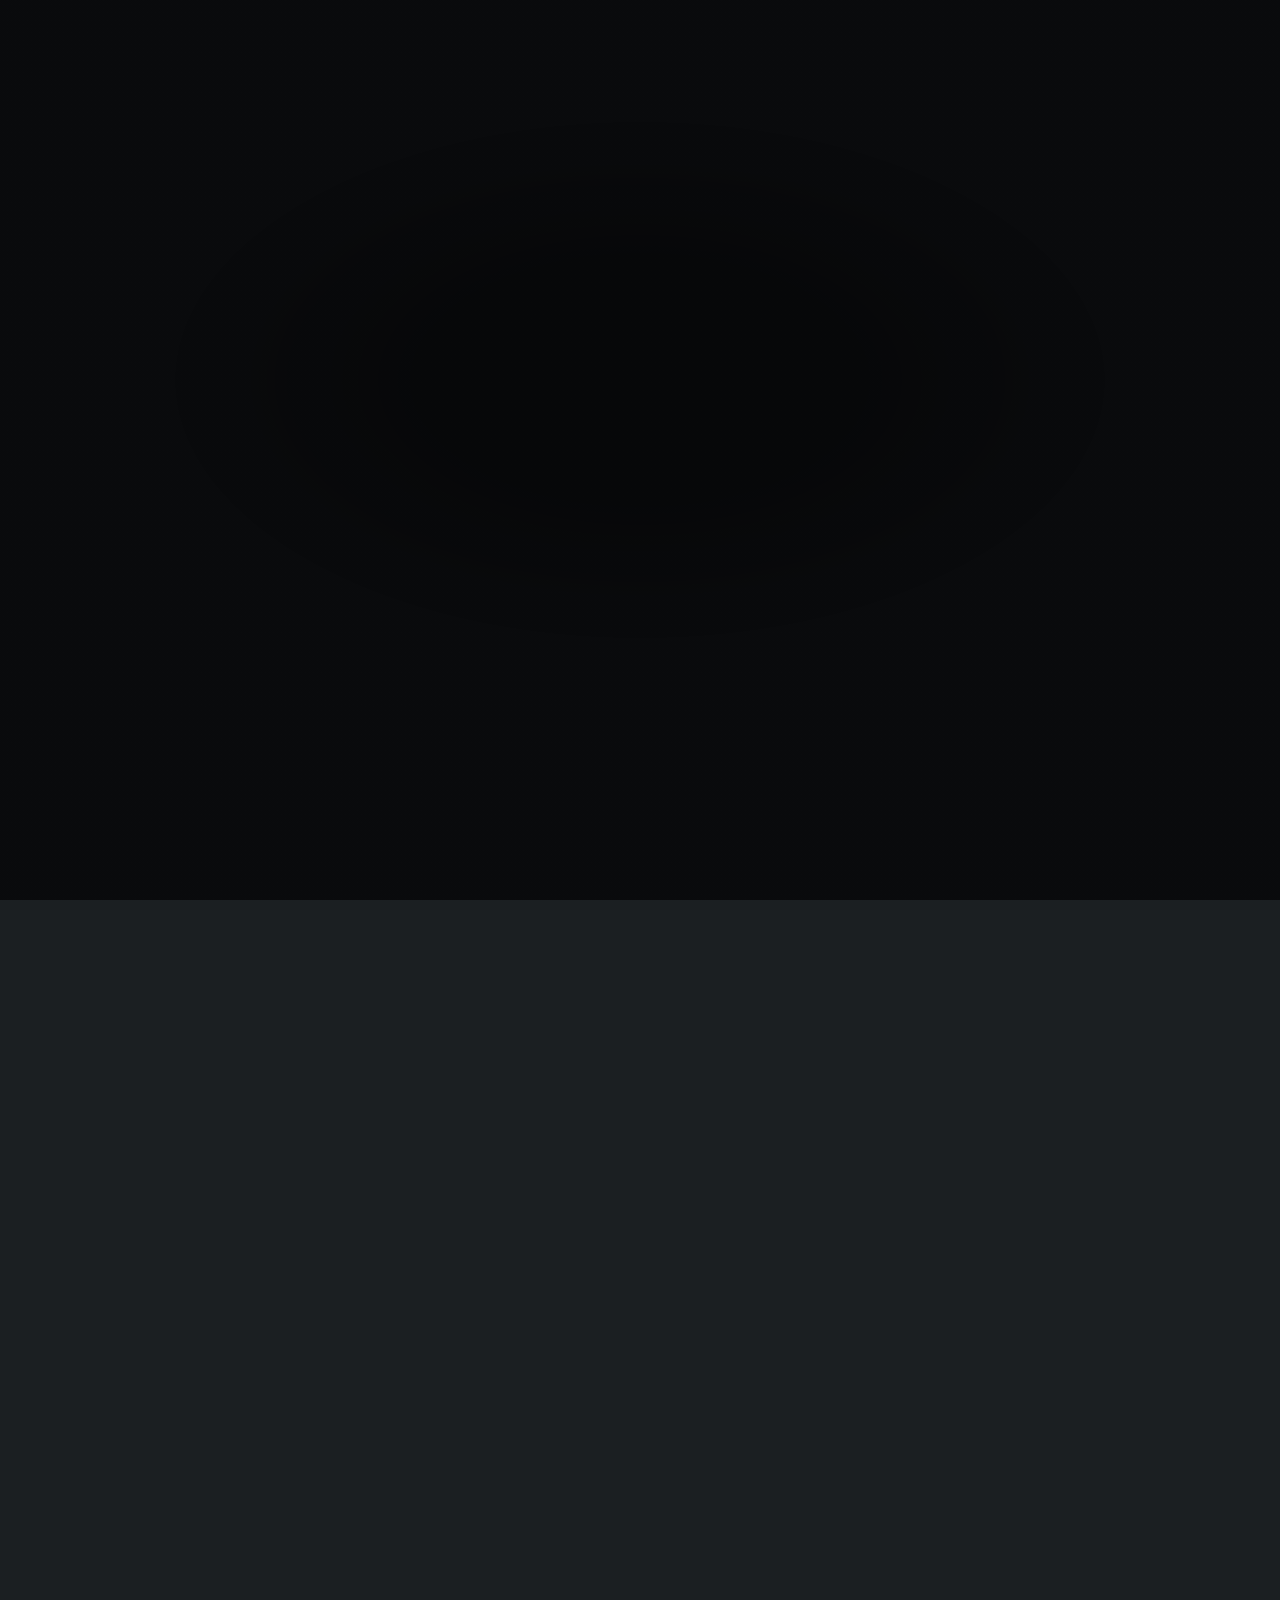
==== index.html @ 1ea2a3c8 "Update index.html" ====
<!DOCTYPE HTML>
<!--
	Dimension by HTML5 UP
	html5up.net | @ajlkn
	Free for personal and commercial use under the CCA 3.0 license (html5up.net/license)
-->
<html>
	<!-- 	This is the "Head" of the HTML document.
		It contains information that isn't displayed on the actual page, but is useful
		for the web browser when loading the page	
	-->
	<head>
		<!-- This is the title of the page. It is the text that appears inside this pages tab in your web browser -->
		<title>James Munday Website</title>
		<meta charset="utf-8" />
		<meta name="viewport" content="width=device-width, initial-scale=1, user-scalable=no" />
		<!-- 	This links to this page's CSS, which is contained in the folder assets/css and the file main.css.
			 If you want to edit the styling of this page, you should edit the file assets/css/main.css
			 If you have a new CSS file you'd like to add with custom styling, you should link to it here using:
			 <link rel="stylesheet" href="assets/css/my-new-css-file.css"/> 
		-->
		<link rel="stylesheet" href="assets/css/main.css" />
		<!-- 	In the case that the user's browser does not support JavaScript (unlikely, but possible), the page
			will load a separate set of CSS stylings from the file assets/css/noscript.css
			Any HTML contained inside <noscript></noscript> tags will be loaded in the event that JavaScript is not
			available. 
		-->
		<noscript><link rel="stylesheet" href="assets/css/noscript.css" /></noscript>
	</head>
	<!-- The body is the location where your site's content will go -->
	<body class="is-preload">

			<!-- This "div" wraps around all of our content and just changes how things are layed out -->
			<div id="wrapper">

					<!-- This is where the content that appears on page load exists -->
					<header id="header">
						<!-- This is the main content of the front page -->
						<div class="content">
							<div class="home-left">
								<!-- Here is a heading where you can put your name -->
								<h1>
									James Munday, Astronomer
								</h1>
								<!-- 	Here is an image where you can put a picture of you. 
									You can change the width and height attributes below to change how large
									your image is.

									Try adding "border-radius: 50%;" to the style attribute.
								-->
								
								
								<img src="images/Type1aMarkGarlick.jpg" style="width:350px; height:310px; object-fit: cover;">
								
								
								<!-- 	Here is a paragraph where you can put your position and institution, or
									a short line about yourself.
								-->
								<p>
									Post-doctoral Research Associate  <br> University of Potsdam
								</p>
								<!-- Here is a paragraph where you can put a link to your CV -->
								<p>
									<!-- Note you will want to change where this points to! -->
									<a href="CV_new_JM.html" target="_blank" rel="noopener noreferrer">Curriculum Vitae</a>
								</p>
							</div>

							<div class="home-right">
								<img src="images/facebook_photo.jpg" style="width:320px; height:550px; object-fit: cover;" alt="Profile photo">
							</div>
						</div>
						<!-- This is the navigation menu -->
						<nav>
							<!-- This element makes an "Unordered List" -->
							<ul>
								<!-- This is a "List Item" -->
								<li>
									<!-- 	Note that this links to #about, which will move the page to wherever
										the element with the id "about" exists.
									-->
									<a href="#about">About Me</a>
								</li>
								<li>
									<a href="#research">Research</a>
								</li>
								<li>
									<a href="#community">Community</a>
								</li>
								<li>
									<a href="#contact">Contact</a>
								</li>
								<!-- 	You can add another button to your navigation menu by adding
									another List Item with a link inside of it.
								-->
								<!-- <li>
									<a href="images/Astronomy.jpg">My CV</a>
								</li> -->
							</ul>
						</nav>
					</header>

					<!-- These are the "cards" that appear when you click the buttons on the main page -->
					<div id="main">
						<!-- 	Here is the "About Me" card. Note it has the id "about", which the previous 
							button links to.
						-->
						<article id="about">
							<h2 class="major">About Me</h2>
							<!-- Here is an image that you can customize for this page -->
							<span class="image main">
								<img src="images/pic01.jpg" alt=""/>
							</span>

							<p>
								I am a Post-doctoral Research Associate (PDRA) in the Astrophysics group at the University of Potsdam. My research primarily focuses on double-white-dwarf binary stars. White dwarfs mark the endpoint of stellar evolution for intermediate-mass main-sequence stars, and will inevitably be the final stage of evolution for the Sun. However, the presence of a binary companion can majorly alter the evolution away from that of an isolated star. With two white dwarfs together as a binary, significant angular momentum can be lost from the system over time through the means of gravitational wave radiation, to the point where the stars spiral closer and closer together and hence radiate gravitational waves stronger. 
							<br><br>
								I investigate systems exhibiting this effect using observational data to explore some of the final stages of stellar evolution close to the point of collision, where the orbital decay can be used to gain ultra-precise characterisation of system masses. Furthermore, for the most compact of systems, I strive to investigate the impact of mass transfer, tidal effects, and the potential presence of third bodies. My research has an immediate implication to understand type 1a supernovae, where I discovered the only double white dwarf binary that will explode as a type 1a supernova on a timescale similar to the age of the universe.
							<br><br>
								I also lead photometric and spectroscopic surveys, with a large effort around the DBL survey
							</p>



							
							<!-- Here are three paragraphs where you can fill out information about yourself -->
							<p>
								<!-- Items contained in <b> tags are bolded! -->
								<b>Education:</b>
							<br>
								PhD: University of Warwick <br>
								Master's: University of Surrey with year of research at the Instituto de Astrofísica de Canarias, La Palma
							</p>
							<p>
								<b>Research Interests:</b><br>
								Evolved stars, binary star systems, white dwarfs, gravitational waves, type Ia supernovae, machine learning, instrumentation and observing, planetary nebulae
							</p>
							
						</article>

						<!-- Here is the "Research" card. -->
						<article id="research">
							<h2 class="major">Research</h2>
							<span class="image main" style="text-align:center;">
								<img src="images/M1M2KenShen.png" style="width:470px; height:460px; object-fit:cover;" alt="" />
							</span>
							
							<p>
								<!-- 	A <br> tag puts in a break so that the text that follows it displays on
									the next line.
								-->
								<p>
								<b>Publications:</b> <a href="https://ui.adsabs.harvard.edu/public-libraries/3G5hwBYpSSuL6c_Uo56wgw/">ADS link</a>
							</p>
							<p>
								<b>First author publications:</b>
							<br>
								J. Munday et al. "Classifying white dwarfs from multi-object spectroscopy surveys with machine learning". Accepted in MNRAS, arXiv: 2602.04964
							<br>
								J. Munday et al. “ESO Expanding Horizons White Paper: Electromagnetic characterisation of millihertz gravitational-wave sources in the Milky Way”. submitted to ESO and arXiv (Dec. 2025), arXiv: 2512.12075
							<br>
								J. Munday et al. "The DBL Survey II: towards a mass-period distribution of double white dwarf binaries". In MNRAS (Aug. 2025), arXiv: 2507.14123
							<br>
								J. Munday et al. "A super-Chandrasekhar mass type Ia supernova progenitor at 49 pc set to detonate in 23 Gyr". In Nature Astronomy (April 2025), arXiv: 2504.04522
							<br>
								J. Munday et al. "The DBL Survey I: discovery of 34 double-lined double white dwarf binaries". In MNRAS (Aug. 2024), arXiv: 2407.02594
							<br>
								J. Munday et al. "An Eclipsing 47 minute Double White Dwarf Binary at 400 pc". In MNRAS (Aug. 2023), arXiv: 2308.00036
							<br>
								J. Munday et al. “Two decades of optical timing of the shortest-period binary star system HM Cancri". In: MNRAS (Feb. 2023), arXiv: 2211.09834
							<br>
								J. Munday et al. “The post-common-envelope binary central star of the planetary nebula ETHOS 1”. In: MNRAS (Sept. 2020), arXiv: 2009.03577								
							</p>
							</p>
						</article>

						<!-- Here is the "Community" card. -->
						<article id="community">
							<h2 class="major">Community</h2>
							<span class="image main">
								<img src="images/pic03.jpg" alt=""/>
							</span>
							<p>
								<b>Teaching:</b>
								Lead organiser of a Master’s-level observing workshop Ondrejov, Czechia Apr 2026 – Sept 2026<br>
								– I led, designed and ran a two-week long workshop which teaches University of Potsdam and local Czech/Slovak Master’s students to independently conduct telescope nights, contributing credits towards their degree.<br>
								
								– I orchestrated all lecturing and organisation activities while leading a group on a project that I invented related to pulsating white dwarfs. Theory and techniques were taught, as well as observing on the 2 m Perek telescope.<br>
								
								<br>Support Astronomer Isaac Newton Group - La Palma, Spain Nov 2022 – Nov 2023<br>
								– I operated the 2.5 m Isaac Newton Telescope while working with the Isaac Newton Group.<br>
								– I taught the telescope to professors, post-doctoral or doctoral researchers, and post-graduate visitors. I advised how to optimise observations for their scientific goals.<br>
								– I performed telescope maintenance and instrumental setup changes.<br>
								
								Undergraduate laboratory demonstrator, University of Warwick – Coventry, UK Oct 2021 – May 2022<br>
								– I led an experiment for 2nd year physics and astronomy undergraduates, and I graded their laboratory books and reports after the experiment.<br>
								– The experiment involved using spectrographs on small telescopes to measure the radial velocity of the Sun using absorption lines, to learn the usage and calibration of spectroscopic data<br>
							</p>

							<p>
								<b>Supervised and co-supervised students</b>
								PhD student co-supervision: Gabriela Da Rosa, University of Warwick. Extremely low-mass white dwarfs   Jan 2025 – Present<br>
								Master’s student: Shreyas Kathuria, University of Potsdam. White dwarf binaries April 2026 – Present<br>
								Master’s student: Ruchika Rani, University of Potsdam. Machine learning techniques with multi-object spectroscopy surveys  June 2026 – Present<br>
								Master’s student: Celina Turner, University of Potsdam. Modelling the orbital trajectories of AM CVn binaries with MESA<br>
							</p>


							
							<p>
								<b>Outreach:</b>
								4MOST Public Outreach: I am an active contributor towards 4MOST collaboration news posts, social media engagement and newsletters.
								<br>
    							Observatory sessions: I welcomed public groups, particularly kids, in events at Warwick's campus observatory. I led a session teaching the purpose of a telescope and the science that can be done with one.
								<br>
								Physics outreach ambassador at the University of Surrey: I regularly engaged in physics and astronomy outreach to the public at stargazing nights. I taught workshops to school classes aged 12-15. I demonstrated a variety of aspects of physics in campus-hosted fairs aimed towards all ages.
								<br>
								General: I led the La Palma journal club meeting that discusses current papers and topics in astronomy with staff members and PhD/Master level students. I actively shared astronomy with the public at the Roque de los Muchachos observatory. I taught schools of undergraduates visiting the Isaac Newton Telescope.
							</p>
						</article>

						<!-- Here is a the "Contact" card. -->
						<article id="contact">
							<h2 class="major">Contact</h2>
							<p> 
								<b>Email: james.munday98 (@at) gmail.com</b> 
							</p>
							<p> 
								<b>Address:</b> <br> University of Potsdam Astrophysics Department <br> Am Neuen Palais 10, 14469 Potsdam
							</p>

							<!-- 	Here are the fancy icons that link to your social media.
								These icons are rendered using Font Awesome fonts, and you can find more icons
								here: https://fontawesome.com/icons
							-->
							<ul class="icons">
								<!-- The Twitter icon -->
								<!-- <li>
									<!-- 	Note that you need to change the link to point to your page.
										Replace "#" with your Twitter profile page.
									-->
								<!-- 	<a href="#" class="icon fa-twitter">
								<!-- 		<span class="label">Twitter</span>
								<!-- 	</a>
								<!-- </li>
								<!-- The Facebook icon -->
								<!-- <li>
								<!-- 	<a href="#" class="icon fa-facebook">
								<!-- 		<span class="label">Facebook</span>
								<!-- 	</a>
								</li>
								<!-- The Instagram icon -->
								<li>
									<a href="https://www.instagram.com/james.munday.98?igsh=bTVlbW14dTBxd3Ry" class="icon fa-instagram">
										<span class="label">Instagram</span>
									</a>
								</li>
								<!-- The GitHub icon -->
								<li>
									<a href="https://github.com/JamesMunday98" class="icon fa-github">
										<span class="label">GitHub</span>
									</a>
								</li>
								<!-- 	We can add a new icon by searching on the Font Awesome website
									for the correct class name and inserting it as a new list item.

									We found "envelope" here: https://fontawesome.com/icons/envelope
								-->
								<!-- <li>
									<a href="#" class="icon fa-envelope">
										<span class="label">Email</span>
									</a>
								</li> -->
							</ul>
						</article>
					</div>

					<!-- This is the footer that appears at the bottom of the page -->
					<footer id="footer">
						<!-- 	You can change "Untitled" to your name to show everyone that
							this is your work.
						-->
						<p class="copyright">&copy; James Munday.</p>
					</footer>

			</div>

			<!--	This is the background image of the site.
				All configuration of the background is done with CSS.
				Look in the file assets/css/main.css and search for "#bg" to
				see how this element is styled. Look for comments pointing 
				to where you can set a new background image.
			-->
			<div id="bg"></div>

			<!-- Scripts -->
			<script src="assets/js/jquery.min.js"></script>
			<script src="assets/js/browser.min.js"></script>
			<script src="assets/js/breakpoints.min.js"></script>
			<script src="assets/js/util.js"></script>
			<script src="assets/js/main.js"></script>

	</body>
</html>
---- assets/css/main.css ----
/* This is where the Font Awesome fonts come from */
@import url(font-awesome.min.css);
@import url("https://fonts.googleapis.com/css?family=Source+Sans+Pro:300italic,600italic,300,600");

/*
	Dimension by HTML5 UP
	html5up.net | @ajlkn
	Free for personal and commercial use under the CCA 3.0 license (html5up.net/license)
*/

html, body, div, span, applet, object,
iframe, h1, h2, h3, h4, h5, h6, p, blockquote,
pre, a, abbr, acronym, address, big, cite,
code, del, dfn, em, img, ins, kbd, q, s, samp,
small, strike, strong, sub, sup, tt, var, b,
u, i, center, dl, dt, dd, ol, ul, li, fieldset,
form, label, legend, table, caption, tbody,
tfoot, thead, tr, th, td, article, aside,
canvas, details, embed, figure, figcaption,
footer, header, hgroup, menu, nav, output, ruby,
section, summary, time, mark, audio, video {
	margin: 0;
	padding: 0;
	border: 0;
	font-size: 100%;
	font: inherit;
	vertical-align: baseline;}

article, aside, details, figcaption, figure,
footer, header, hgroup, menu, nav, section {
	display: block;}

body {
	line-height: 1;
}

ol, ul {
	list-style: none;
}

blockquote, q {
	quotes: none;
}

	blockquote:before, blockquote:after, q:before, q:after {
		content: '';
		content: none;
	}

table {
	border-collapse: collapse;
	border-spacing: 0;
}

body {
	-webkit-text-size-adjust: none;
}

mark {
	background-color: transparent;
	color: inherit;
}

input::-moz-focus-inner {
	border: 0;
	padding: 0;
}

input, select, textarea {
	-moz-appearance: none;
	-webkit-appearance: none;
	-ms-appearance: none;
	appearance: none;
}

@-ms-viewport {
	width: device-width;
}

@media screen and (max-width: 480px) {

	html, body {
		min-width: 320px;
	}

}

html {
	box-sizing: border-box;
}

*, *:before, *:after {
	box-sizing: inherit;
}

body {
	background: #1b1f22;
}

	body.is-preload *, body.is-preload *:before, body.is-preload *:after {
		-moz-animation: none !important;
		-webkit-animation: none !important;
		-ms-animation: none !important;
		animation: none !important;
		-moz-transition: none !important;
		-webkit-transition: none !important;
		-ms-transition: none !important;
		transition: none !important;
	}

/* Type */

html {
	font-size: 16pt;
}

	@media screen and (max-width: 1680px) {

		html {
			font-size: 12pt;
		}

	}

	@media screen and (max-width: 736px) {

		html {
			font-size: 11pt;
		}

	}

	@media screen and (max-width: 360px) {

		html {
			font-size: 10pt;
		}

	}

body, input, select, textarea {
	color: #ffffff;
	font-family: "Source Sans Pro", sans-serif;
	font-weight: 300;
	font-size: 1rem;
	line-height: 1.65;
}

/* Here you can change how links (and all of the other basic elements) look */
a {
	-moz-transition: color 0.2s ease-in-out, background-color 0.2s ease-in-out, border-bottom-color 0.2s ease-in-out;
	-webkit-transition: color 0.2s ease-in-out, background-color 0.2s ease-in-out, border-bottom-color 0.2s ease-in-out;
	-ms-transition: color 0.2s ease-in-out, background-color 0.2s ease-in-out, border-bottom-color 0.2s ease-in-out;
	transition: color 0.2s ease-in-out, background-color 0.2s ease-in-out, border-bottom-color 0.2s ease-in-out;
	border-bottom: dotted 1px rgba(255, 255, 255, 0.5);
	text-decoration: none;
	color: inherit;
}

	a:hover {
		border-bottom-color: transparent;
	}

strong, b {
	color: #ffffff;
	font-weight: 600;
}

em, i {
	font-style: italic;
}

p {
	margin: 0 0 2rem 0;
}

h1, h2, h3, h4, h5, h6 {
	color: #ffffff;
	font-weight: 600;
	line-height: 1.5;
	margin: 0 0 1rem 0;
	text-transform: uppercase;
	letter-spacing: 0.2rem;
}

	h1 a, h2 a, h3 a, h4 a, h5 a, h6 a {
		color: inherit;
		text-decoration: none;
	}

	h1.major, h2.major, h3.major, h4.major, h5.major, h6.major {
		border-bottom: solid 1px #ffffff;
		width: -moz-max-content;
		width: -webkit-max-content;
		width: -ms-max-content;
		width: max-content;
		padding-bottom: 0.5rem;
		margin: 0 0 2rem 0;
	}

h1 {
	font-size: 2.25rem;
	line-height: 1.3;
	letter-spacing: 0.5rem;
}

h2 {
	font-size: 1.5rem;
	line-height: 1.4;
	letter-spacing: 0.5rem;
}

h3 {
	font-size: 1rem;
}

h4 {
	font-size: 0.8rem;
}

h5 {
	font-size: 0.7rem;
}

h6 {
	font-size: 0.6rem;
}

/* 	
	media queries (@media) are what make web pages mobile friendly.
   	web pages with media queries "respond" to changes in the webpage width by
   	changing the styling of individual elements.

	When screens render the page with 736 pixels or less of width, then this
	CSS will overwrite the old CSS.

   	See here for more: https://www.w3schools.com/css/css3_mediaqueries_ex.asp
*/
@media screen and (max-width: 736px) {

	h1 {
		font-size: 1.75rem;
		line-height: 1.4;
	}

	h2 {
		font-size: 1.25em;
		line-height: 1.5;
	}

}

sub {
	font-size: 0.8rem;
	position: relative;
	top: 0.5rem;
}

sup {
	font-size: 0.8rem;
	position: relative;
	top: -0.5rem;
}

blockquote {
	border-left: solid 4px #ffffff;
	font-style: italic;
	margin: 0 0 2rem 0;
	padding: 0.5rem 0 0.5rem 2rem;
}

code {
	background: rgba(255, 255, 255, 0.075);
	border-radius: 4px;
	font-family: "Courier New", monospace;
	font-size: 0.9rem;
	margin: 0 0.25rem;
	padding: 0.25rem 0.65rem;
}

pre {
	-webkit-overflow-scrolling: touch;
	font-family: "Courier New", monospace;
	font-size: 0.9rem;
	margin: 0 0 2rem 0;
}

	pre code {
		display: block;
		line-height: 1.75;
		padding: 1rem 1.5rem;
		overflow-x: auto;
	}

hr {
	border: 0;
	border-bottom: solid 1px #ffffff;
	margin: 2.75rem 0;
}

.align-left {
	text-align: left;
}

.align-center {
	text-align: center;
}

.align-right {
	text-align: right;
}

/* Form */

form {
	margin: 0 0 2rem 0;
}

	form > :last-child {
		margin-bottom: 0;
	}

	form > .fields {
		display: -moz-flex;
		display: -webkit-flex;
		display: -ms-flex;
		display: flex;
		-moz-flex-wrap: wrap;
		-webkit-flex-wrap: wrap;
		-ms-flex-wrap: wrap;
		flex-wrap: wrap;
		width: calc(100% + 3rem);
		margin: -1.5rem 0 2rem -1.5rem;
	}

		form > .fields > .field {
			-moz-flex-grow: 0;
			-webkit-flex-grow: 0;
			-ms-flex-grow: 0;
			flex-grow: 0;
			-moz-flex-shrink: 0;
			-webkit-flex-shrink: 0;
			-ms-flex-shrink: 0;
			flex-shrink: 0;
			padding: 1.5rem 0 0 1.5rem;
			width: calc(100% - 1.5rem);
		}

			form > .fields > .field.half {
				width: calc(50% - 0.75rem);
			}

			form > .fields > .field.third {
				width: calc(100%/3 - 0.5rem);
			}

			form > .fields > .field.quarter {
				width: calc(25% - 0.375rem);
			}

	@media screen and (max-width: 480px) {

		form > .fields {
			width: calc(100% + 3rem);
			margin: -1.5rem 0 2rem -1.5rem;
		}

			form > .fields > .field {
				padding: 1.5rem 0 0 1.5rem;
				width: calc(100% - 1.5rem);
			}

				form > .fields > .field.half {
					width: calc(100% - 1.5rem);
				}

				form > .fields > .field.third {
					width: calc(100% - 1.5rem);
				}

				form > .fields > .field.quarter {
					width: calc(100% - 1.5rem);
				}

	}

label {
	color: #ffffff;
	display: block;
	font-size: 0.8rem;
	font-weight: 300;
	letter-spacing: 0.2rem;
	line-height: 1.5;
	margin: 0 0 1rem 0;
	text-transform: uppercase;
}

input[type="text"],
input[type="password"],
input[type="email"],
input[type="tel"],
select,
textarea {
	-moz-appearance: none;
	-webkit-appearance: none;
	-ms-appearance: none;
	appearance: none;
	-moz-transition: border-color 0.2s ease-in-out, box-shadow 0.2s ease-in-out, background-color 0.2s ease-in-out;
	-webkit-transition: border-color 0.2s ease-in-out, box-shadow 0.2s ease-in-out, background-color 0.2s ease-in-out;
	-ms-transition: border-color 0.2s ease-in-out, box-shadow 0.2s ease-in-out, background-color 0.2s ease-in-out;
	transition: border-color 0.2s ease-in-out, box-shadow 0.2s ease-in-out, background-color 0.2s ease-in-out;
	background-color: transparent;
	border-radius: 4px;
	border: solid 1px #ffffff;
	color: inherit;
	display: block;
	outline: 0;
	padding: 0 1rem;
	text-decoration: none;
	width: 100%;
}

	input[type="text"]:invalid,
	input[type="password"]:invalid,
	input[type="email"]:invalid,
	input[type="tel"]:invalid,
	select:invalid,
	textarea:invalid {
		box-shadow: none;
	}

	input[type="text"]:focus,
	input[type="password"]:focus,
	input[type="email"]:focus,
	input[type="tel"]:focus,
	select:focus,
	textarea:focus {
		background: rgba(255, 255, 255, 0.075);
		border-color: #ffffff;
		box-shadow: 0 0 0 1px #ffffff;
	}

select {
	background-image: url("data:image/svg+xml;charset=utf8,%3Csvg xmlns='http://www.w3.org/2000/svg' width='40' height='40' preserveAspectRatio='none' viewBox='0 0 40 40'%3E%3Cpath d='M9.4,12.3l10.4,10.4l10.4-10.4c0.2-0.2,0.5-0.4,0.9-0.4c0.3,0,0.6,0.1,0.9,0.4l3.3,3.3c0.2,0.2,0.4,0.5,0.4,0.9 c0,0.4-0.1,0.6-0.4,0.9L20.7,31.9c-0.2,0.2-0.5,0.4-0.9,0.4c-0.3,0-0.6-0.1-0.9-0.4L4.3,17.3c-0.2-0.2-0.4-0.5-0.4-0.9 c0-0.4,0.1-0.6,0.4-0.9l3.3-3.3c0.2-0.2,0.5-0.4,0.9-0.4S9.1,12.1,9.4,12.3z' fill='%23ffffff' /%3E%3C/svg%3E");
	background-size: 1.25rem;
	background-repeat: no-repeat;
	background-position: calc(100% - 1rem) center;
	height: 2.75rem;
	padding-right: 2.75rem;
	text-overflow: ellipsis;
}

	select option {
		color: #ffffff;
		background: #1b1f22;
	}

	select:focus::-ms-value {
		background-color: transparent;
	}

	select::-ms-expand {
		display: none;
	}

input[type="text"],
input[type="password"],
input[type="email"],
select {
	height: 2.75rem;
}

textarea {
	padding: 0.75rem 1rem;
}

input[type="checkbox"],
input[type="radio"] {
	-moz-appearance: none;
	-webkit-appearance: none;
	-ms-appearance: none;
	appearance: none;
	display: block;
	float: left;
	margin-right: -2rem;
	opacity: 0;
	width: 1rem;
	z-index: -1;
}

	input[type="checkbox"] + label,
	input[type="radio"] + label {
		text-decoration: none;
		-moz-user-select: none;
		-webkit-user-select: none;
		-ms-user-select: none;
		user-select: none;
		color: #ffffff;
		cursor: pointer;
		display: inline-block;
		font-size: 0.8rem;
		font-weight: 300;
		margin: 0 0 0.5rem 0;
		padding-left: 2.65rem;
		padding-right: 0.75rem;
		position: relative;
	}

		input[type="checkbox"] + label:before,
		input[type="radio"] + label:before {
			-moz-osx-font-smoothing: grayscale;
			-webkit-font-smoothing: antialiased;
			font-family: FontAwesome;
			font-style: normal;
			font-weight: normal;
			text-transform: none !important;
		}

		input[type="checkbox"] + label:before,
		input[type="radio"] + label:before {
			-moz-transition: border-color 0.2s ease-in-out, box-shadow 0.2s ease-in-out, background-color 0.2s ease-in-out;
			-webkit-transition: border-color 0.2s ease-in-out, box-shadow 0.2s ease-in-out, background-color 0.2s ease-in-out;
			-ms-transition: border-color 0.2s ease-in-out, box-shadow 0.2s ease-in-out, background-color 0.2s ease-in-out;
			transition: border-color 0.2s ease-in-out, box-shadow 0.2s ease-in-out, background-color 0.2s ease-in-out;
			border-radius: 4px;
			border: solid 1px #ffffff;
			content: '';
			display: inline-block;
			height: 1.65rem;
			left: 0;
			line-height: calc(1.58125rem + 0em);
			position: absolute;
			text-align: center;
			top: -0.125rem;
			width: 1.65rem;
		}

	input[type="checkbox"]:checked + label:before,
	input[type="radio"]:checked + label:before {
		background: #ffffff !important;
		border-color: #ffffff !important;
		color: #1b1f22;
		content: '\f00c';
	}

	input[type="checkbox"]:focus + label:before,
	input[type="radio"]:focus + label:before {
		background: rgba(255, 255, 255, 0.075);
		border-color: #ffffff;
		box-shadow: 0 0 0 1px #ffffff;
	}

input[type="checkbox"] + label:before {
	border-radius: 4px;
}

input[type="radio"] + label:before {
	border-radius: 100%;
}

::-webkit-input-placeholder {
	color: rgba(255, 255, 255, 0.5) !important;
	opacity: 1.0;
}

:-moz-placeholder {
	color: rgba(255, 255, 255, 0.5) !important;
	opacity: 1.0;
}

::-moz-placeholder {
	color: rgba(255, 255, 255, 0.5) !important;
	opacity: 1.0;
}

:-ms-input-placeholder {
	color: rgba(255, 255, 255, 0.5) !important;
	opacity: 1.0;
}

.formerize-placeholder {
	color: rgba(255, 255, 255, 0.5) !important;
	opacity: 1.0;
}

/* Box */

.box {
	border-radius: 4px;
	border: solid 1px #ffffff;
	margin-bottom: 2rem;
	padding: 1.5em;
}

	.box > :last-child,
	.box > :last-child > :last-child,
	.box > :last-child > :last-child > :last-child {
		margin-bottom: 0;
	}

	.box.alt {
		border: 0;
		border-radius: 0;
		padding: 0;
	}

/* This changes what the icons look like */
.icon {
	text-decoration: none;
	border-bottom: none;
	position: relative;
}

	.icon:before {
		-moz-osx-font-smoothing: grayscale;
		-webkit-font-smoothing: antialiased;
		font-family: FontAwesome;
		font-style: normal;
		font-weight: normal;
		text-transform: none !important;
	}

	.icon > .label {
		display: none;
	}

/* This changes what an image looks like */
.image {
	border-radius: 4px;
	border: 0;
	display: inline-block;
	position: relative;
}

	.image:before {
		pointer-events: none;
		background-image: url("../../images/overlay.png");
		background-color: rgba(19, 21, 25, 0.5);
		border-radius: 4px;
		content: '';
		display: block;
		height: 100%;
		left: 0;
		opacity: 0.5;
		position: absolute;
		top: 0;
		width: 100%;
	}

	.image img {
		border-radius: 4px;
		display: block;
	}

	.image.left, .image.right {
		max-width: 40%;
	}

		.image.left img, .image.right img {
			width: 100%;
		}

	.image.left {
		float: left;
		padding: 0 1.5em 1em 0;
		top: 0.25em;
	}

	.image.right {
		float: right;
		padding: 0 0 1em 1.5em;
		top: 0.25em;
	}

	.image.fit {
		display: block;
		margin: 0 0 2rem 0;
		width: 100%;
	}

		.image.fit img {
			width: 100%;
		}

	.image.main {
		display: block;
		margin: 2.5rem 0;
		width: 100%;
	}

		.image.main img {
			width: 100%;
		}

	@media screen and (max-width: 736px) {

		.image.main {
			margin: 2rem 0;
		}

	}

	@media screen and (max-width: 480px) {

		.image.main {
			margin: 1.5rem 0;
		}

	}

/* List */

ol {
	list-style: decimal;
	margin: 0 0 2rem 0;
	padding-left: 1.25em;
}

	ol li {
		padding-left: 0.25em;
	}

ul {
	list-style: disc;
	margin: 0 0 2rem 0;
	padding-left: 1em;
}

	ul li {
		padding-left: 0.5em;
	}

	ul.alt {
		list-style: none;
		padding-left: 0;
	}

		ul.alt li {
			border-top: solid 1px #ffffff;
			padding: 0.5em 0;
		}

			ul.alt li:first-child {
				border-top: 0;
				padding-top: 0;
			}

dl {
	margin: 0 0 2rem 0;
}

	dl dt {
		display: block;
		font-weight: 600;
		margin: 0 0 1rem 0;
	}

	dl dd {
		margin-left: 2rem;
	}

/* Actions */

ul.actions {
	display: -moz-flex;
	display: -webkit-flex;
	display: -ms-flex;
	display: flex;
	cursor: default;
	list-style: none;
	margin-left: -1rem;
	padding-left: 0;
}

	ul.actions li {
		padding: 0 0 0 1rem;
		vertical-align: middle;
	}

	ul.actions.special {
		-moz-justify-content: center;
		-webkit-justify-content: center;
		-ms-justify-content: center;
		justify-content: center;
		width: 100%;
		margin-left: 0;
	}

		ul.actions.special li:first-child {
			padding-left: 0;
		}

	ul.actions.stacked {
		-moz-flex-direction: column;
		-webkit-flex-direction: column;
		-ms-flex-direction: column;
		flex-direction: column;
		margin-left: 0;
	}

		ul.actions.stacked li {
			padding: 1.3rem 0 0 0;
		}

			ul.actions.stacked li:first-child {
				padding-top: 0;
			}

	ul.actions.fit {
		width: calc(100% + 1rem);
	}

		ul.actions.fit li {
			-moz-flex-grow: 1;
			-webkit-flex-grow: 1;
			-ms-flex-grow: 1;
			flex-grow: 1;
			-moz-flex-shrink: 1;
			-webkit-flex-shrink: 1;
			-ms-flex-shrink: 1;
			flex-shrink: 1;
			width: 100%;
		}

			ul.actions.fit li > * {
				width: 100%;
			}

		ul.actions.fit.stacked {
			width: 100%;
		}

	@media screen and (max-width: 480px) {

		ul.actions:not(.fixed) {
			-moz-flex-direction: column;
			-webkit-flex-direction: column;
			-ms-flex-direction: column;
			flex-direction: column;
			margin-left: 0;
			width: 100% !important;
		}

			ul.actions:not(.fixed) li {
				-moz-flex-grow: 1;
				-webkit-flex-grow: 1;
				-ms-flex-grow: 1;
				flex-grow: 1;
				-moz-flex-shrink: 1;
				-webkit-flex-shrink: 1;
				-ms-flex-shrink: 1;
				flex-shrink: 1;
				padding: 1rem 0 0 0;
				text-align: center;
				width: 100%;
			}

				ul.actions:not(.fixed) li > * {
					width: 100%;
				}

				ul.actions:not(.fixed) li:first-child {
					padding-top: 0;
				}

				ul.actions:not(.fixed) li input[type="submit"],
				ul.actions:not(.fixed) li input[type="reset"],
				ul.actions:not(.fixed) li input[type="button"],
				ul.actions:not(.fixed) li button,
				ul.actions:not(.fixed) li .button {
					width: 100%;
				}

					ul.actions:not(.fixed) li input[type="submit"].icon:before,
					ul.actions:not(.fixed) li input[type="reset"].icon:before,
					ul.actions:not(.fixed) li input[type="button"].icon:before,
					ul.actions:not(.fixed) li button.icon:before,
					ul.actions:not(.fixed) li .button.icon:before {
						margin-left: -0.5em;
					}

	}

/* This changes what icons inside of an unordered list (ul) look like */
ul.icons {
	cursor: default;
	list-style: none;
	padding-left: 0;
}

	ul.icons li {
		display: inline-block;
		padding: 0 0.75em 0 0;
	}

		ul.icons li:last-child {
			padding-right: 0;
		}

		ul.icons li a {
			border-radius: 100%;
			box-shadow: inset 0 0 0 1px #ffffff;
			display: inline-block;
			height: 2.25rem;
			line-height: 2.25rem;
			text-align: center;
			width: 2.25rem;
		}

			ul.icons li a:hover {
				background-color: rgba(255, 255, 255, 0.075);
			}

			ul.icons li a:active {
				background-color: rgba(255, 255, 255, 0.175);
			}

/* Table */

.table-wrapper {
	-webkit-overflow-scrolling: touch;
	overflow-x: auto;
}

table {
	margin: 0 0 2rem 0;
	width: 100%;
}

	table tbody tr {
		border: solid 1px #ffffff;
		border-left: 0;
		border-right: 0;
	}

		table tbody tr:nth-child(2n + 1) {
			background-color: rgba(255, 255, 255, 0.075);
		}

	table td {
		padding: 0.75em 0.75em;
	}

	table th {
		color: #ffffff;
		font-size: 0.9em;
		font-weight: 600;
		padding: 0 0.75em 0.75em 0.75em;
		text-align: left;
	}

	table thead {
		border-bottom: solid 2px #ffffff;
	}

	table tfoot {
		border-top: solid 2px #ffffff;
	}

	table.alt {
		border-collapse: separate;
	}

		table.alt tbody tr td {
			border: solid 1px #ffffff;
			border-left-width: 0;
			border-top-width: 0;
		}

			table.alt tbody tr td:first-child {
				border-left-width: 1px;
			}

		table.alt tbody tr:first-child td {
			border-top-width: 1px;
		}

		table.alt thead {
			border-bottom: 0;
		}

		table.alt tfoot {
			border-top: 0;
		}

/* Button */

input[type="submit"],
input[type="reset"],
input[type="button"],
button,
.button {
	-moz-appearance: none;
	-webkit-appearance: none;
	-ms-appearance: none;
	appearance: none;
	-moz-transition: background-color 0.2s ease-in-out, color 0.2s ease-in-out;
	-webkit-transition: background-color 0.2s ease-in-out, color 0.2s ease-in-out;
	-ms-transition: background-color 0.2s ease-in-out, color 0.2s ease-in-out;
	transition: background-color 0.2s ease-in-out, color 0.2s ease-in-out;
	background-color: transparent;
	border-radius: 4px;
	border: 0;
	box-shadow: inset 0 0 0 1px #ffffff;
	color: #ffffff !important;
	cursor: pointer;
	display: inline-block;
	font-size: 0.8rem;
	font-weight: 300;
	height: 2.75rem;
	letter-spacing: 0.2rem;
	line-height: 2.75rem;
	outline: 0;
	padding: 0 1.25rem 0 1.35rem;
	text-align: center;
	text-decoration: none;
	text-transform: uppercase;
	white-space: nowrap;
}

	input[type="submit"]:hover,
	input[type="reset"]:hover,
	input[type="button"]:hover,
	button:hover,
	.button:hover {
		background-color: rgba(255, 255, 255, 0.075);
	}

	input[type="submit"]:active,
	input[type="reset"]:active,
	input[type="button"]:active,
	button:active,
	.button:active {
		background-color: rgba(255, 255, 255, 0.175);
	}

	input[type="submit"].icon:before,
	input[type="reset"].icon:before,
	input[type="button"].icon:before,
	button.icon:before,
	.button.icon:before {
		margin-right: 0.5em;
	}

	input[type="submit"].fit,
	input[type="reset"].fit,
	input[type="button"].fit,
	button.fit,
	.button.fit {
		width: 100%;
	}

	input[type="submit"].small,
	input[type="reset"].small,
	input[type="button"].small,
	button.small,
	.button.small {
		font-size: 0.6rem;
		height: 2.0625rem;
		line-height: 2.0625rem;
	}

	input[type="submit"].primary,
	input[type="reset"].primary,
	input[type="button"].primary,
	button.primary,
	.button.primary {
		background-color: #ffffff;
		color: #1b1f22 !important;
		font-weight: 600;
	}

	input[type="submit"].disabled, input[type="submit"]:disabled,
	input[type="reset"].disabled,
	input[type="reset"]:disabled,
	input[type="button"].disabled,
	input[type="button"]:disabled,
	button.disabled,
	button:disabled,
	.button.disabled,
	.button:disabled {
		pointer-events: none;
		cursor: default;
		opacity: 0.25;
	}

input[type="submit"],
input[type="reset"],
input[type="button"],
button {
	line-height: calc(2.75rem - 2px);
}

/* This changes what the background of your site looks like */
#bg {
	-moz-transform: scale(1.0);
	-webkit-transform: scale(1.0);
	-ms-transform: scale(1.0);
	transform: scale(1.0);
	-webkit-backface-visibility: hidden;
	position: fixed;
	top: 0;
	left: 0;
	width: 100%;
	height: 100vh;
	z-index: 1;
}

	#bg:before, #bg:after {
		content: '';
		display: block;
		position: absolute;
		top: 0;
		left: 0;
		width: 100%;
		height: 100%;
	}

	/* This sets the image the overlay on the background */
	#bg:before {
		-moz-transition: background-color 2.5s ease-in-out;
		-webkit-transition: background-color 2.5s ease-in-out;
		-ms-transition: background-color 2.5s ease-in-out;
		transition: background-color 2.5s ease-in-out;
		-moz-transition-delay: 0.75s;
		-webkit-transition-delay: 0.75s;
		-ms-transition-delay: 0.75s;
		transition-delay: 0.75s;
		background-image: linear-gradient(to top, rgba(19, 21, 25, 0.5), rgba(19, 21, 25, 0.5)), url("../../images/overlay.png");
		background-size: auto, 256px 256px;
		background-position: center, center;
		background-repeat: no-repeat, repeat;
		/* This sets the order of rendering. This will sit on top of all elements with z-index < 2 */
		z-index: 2;
	}

	/* This sets the content of the actual background */
	#bg:after {
		-moz-transform: scale(1.125);
		-webkit-transform: scale(1.125);
		-ms-transform: scale(1.125);
		transform: scale(1.125);
		-moz-transition: -moz-transform 0.325s ease-in-out, -moz-filter 0.325s ease-in-out;
		-webkit-transition: -webkit-transform 0.325s ease-in-out, -webkit-filter 0.325s ease-in-out;
		-ms-transition: -ms-transform 0.325s ease-in-out, -ms-filter 0.325s ease-in-out;
		transition: transform 0.325s ease-in-out, filter 0.325s ease-in-out;
		/* We can change the background image here. */
		background-image: url("../../images/bg.jpg");
		background-position: center;
		background-size: cover;
		background-repeat: no-repeat;
		/* This sets the order of rendering. This will sit behind all elements with z-index > 1 */
		z-index: 1;
	}

	body.is-article-visible #bg:after {
		-moz-transform: scale(1.0825);
		-webkit-transform: scale(1.0825);
		-ms-transform: scale(1.0825);
		transform: scale(1.0825);
		-moz-filter: blur(0.2rem);
		-webkit-filter: blur(0.2rem);
		-ms-filter: blur(0.2rem);
		filter: blur(0.2rem);
	}

	body.is-preload #bg:before {
		background-color: #000000;
	}

/* Wrapper */

#wrapper {
	display: -moz-flex;
	display: -webkit-flex;
	display: -ms-flex;
	display: flex;
	-moz-flex-direction: column;
	-webkit-flex-direction: column;
	-ms-flex-direction: column;
	flex-direction: column;
	-moz-align-items: center;
	-webkit-align-items: center;
	-ms-align-items: center;
	align-items: center;
	-moz-justify-content: space-between;
	-webkit-justify-content: space-between;
	-ms-justify-content: space-between;
	justify-content: space-between;
	position: relative;
	min-height: 100vh;
	width: 100%;
	padding: 4rem 2rem;
	z-index: 3;
}

	#wrapper:before {
		content: '';
		display: block;
	}

	@media screen and (max-width: 1680px) {

		#wrapper {
			padding: 3rem 2rem;
		}

	}

	@media screen and (max-width: 736px) {

		#wrapper {
			padding: 2rem 1rem;
		}

	}

	@media screen and (max-width: 480px) {

		#wrapper {
			padding: 1rem;
		}

	}

/* Header */

#header {
	display: -moz-flex;
	display: -webkit-flex;
	display: -ms-flex;
	display: flex;
	-moz-flex-direction: column;
	-webkit-flex-direction: column;
	-ms-flex-direction: column;
	flex-direction: column;
	-moz-align-items: center;
	-webkit-align-items: center;
	-ms-align-items: center;
	align-items: center;
	-moz-transition: -moz-transform 0.325s ease-in-out, -moz-filter 0.325s ease-in-out, opacity 0.325s ease-in-out;
	-webkit-transition: -webkit-transform 0.325s ease-in-out, -webkit-filter 0.325s ease-in-out, opacity 0.325s ease-in-out;
	-ms-transition: -ms-transform 0.325s ease-in-out, -ms-filter 0.325s ease-in-out, opacity 0.325s ease-in-out;
	transition: transform 0.325s ease-in-out, filter 0.325s ease-in-out, opacity 0.325s ease-in-out;
	background-image: -moz-radial-gradient(rgba(0, 0, 0, 0.25) 25%, rgba(0, 0, 0, 0) 55%);
	background-image: -webkit-radial-gradient(rgba(0, 0, 0, 0.25) 25%, rgba(0, 0, 0, 0) 55%);
	background-image: -ms-radial-gradient(rgba(0, 0, 0, 0.25) 25%, rgba(0, 0, 0, 0) 55%);
	background-image: radial-gradient(rgba(0, 0, 0, 0.25) 25%, rgba(0, 0, 0, 0) 55%);
	max-width: 100%;
	text-align: center;
}

	#header > * {
		-moz-transition: opacity 0.325s ease-in-out;
		-webkit-transition: opacity 0.325s ease-in-out;
		-ms-transition: opacity 0.325s ease-in-out;
		transition: opacity 0.325s ease-in-out;
		position: relative;
		margin-top: 3.5rem;
	}

		#header > *:before {
			content: '';
			display: block;
			position: absolute;
			top: calc(-3.5rem - 1px);
			left: calc(50% - 1px);
			width: 1px;
			height: calc(3.5rem + 1px);
			background: #ffffff;
		}

	#header > :first-child {
		margin-top: 0;
	}

		#header > :first-child:before {
			display: none;
		}

	#header .logo {
		width: 5.5rem;
		height: 5.5rem;
		line-height: 5.5rem;
		border: solid 1px #ffffff;
		border-radius: 100%;
	}

		#header .logo .icon:before {
			font-size: 2rem;
		}

	#header .content {
		border-style: solid;
		border-color: #ffffff;
		border-top-width: 1px;
		border-bottom-width: 1px;
		max-width: 100%;
	}

		#header .content .inner {
			-moz-transition: max-height 0.75s ease, padding 0.75s ease, opacity 0.325s ease-in-out;
			-webkit-transition: max-height 0.75s ease, padding 0.75s ease, opacity 0.325s ease-in-out;
			-ms-transition: max-height 0.75s ease, padding 0.75s ease, opacity 0.325s ease-in-out;
			transition: max-height 0.75s ease, padding 0.75s ease, opacity 0.325s ease-in-out;
			-moz-transition-delay: 0.25s;
			-webkit-transition-delay: 0.25s;
			-ms-transition-delay: 0.25s;
			transition-delay: 0.25s;
			padding: 3rem 2rem;
			max-height: 40rem;
			overflow: hidden;
		}

			#header .content .inner > :last-child {
				margin-bottom: 0;
			}

		#header .content p {
			text-transform: uppercase;
			letter-spacing: 0.2rem;
			font-size: 0.8rem;
			line-height: 2;
		}

	#header nav ul {
		display: -moz-flex;
		display: -webkit-flex;
		display: -ms-flex;
		display: flex;
		margin-bottom: 0;
		list-style: none;
		padding-left: 0;
		border: solid 1px #ffffff;
		border-radius: 4px;
	}

		#header nav ul li {
			padding-left: 0;
			border-left: solid 1px #ffffff;
		}

			#header nav ul li:first-child {
				border-left: 0;
			}

			#header nav ul li a {
				display: block;
				min-width: 7.5rem;
				height: 2.75rem;
				line-height: 2.75rem;
				padding: 0 1.25rem 0 1.45rem;
				text-transform: uppercase;
				letter-spacing: 0.2rem;
				font-size: 0.8rem;
				border-bottom: 0;
			}

				#header nav ul li a:hover {
					background-color: rgba(255, 255, 255, 0.075);
				}

				#header nav ul li a:active {
					background-color: rgba(255, 255, 255, 0.175);
				}

	#header nav.use-middle:after {
		content: '';
		display: block;
		position: absolute;
		top: 0;
		left: calc(50% - 1px);
		width: 1px;
		height: 100%;
		background: #ffffff;
	}

	#header nav.use-middle ul li.is-middle {
		border-left: 0;
	}

	body.is-article-visible #header {
		-moz-transform: scale(0.95);
		-webkit-transform: scale(0.95);
		-ms-transform: scale(0.95);
		transform: scale(0.95);
		-moz-filter: blur(0.1rem);
		-webkit-filter: blur(0.1rem);
		-ms-filter: blur(0.1rem);
		filter: blur(0.1rem);
		opacity: 0;
	}

	body.is-preload #header {
		-moz-filter: blur(0.125rem);
		-webkit-filter: blur(0.125rem);
		-ms-filter: blur(0.125rem);
		filter: blur(0.125rem);
	}

		body.is-preload #header > * {
			opacity: 0;
		}

		body.is-preload #header .content .inner {
			max-height: 0;
			padding-top: 0;
			padding-bottom: 0;
			opacity: 0;
		}

	@media screen and (max-width: 980px) {

		#header .content p br {
			display: none;
		}

	}

	@media screen and (max-width: 736px) {

		#header > * {
			margin-top: 2rem;
		}

			#header > *:before {
				top: calc(-2rem - 1px);
				height: calc(2rem + 1px);
			}

		#header .logo {
			width: 4.75rem;
			height: 4.75rem;
			line-height: 4.75rem;
		}

			#header .logo .icon:before {
				font-size: 1.75rem;
			}

		#header .content .inner {
			padding: 2.5rem 1rem;
		}

		#header .content p {
			line-height: 1.875;
		}

	}

	@media screen and (max-width: 480px) {

		#header {
			padding: 1.5rem 0;
		}

			#header .content .inner {
				padding: 2.5rem 0;
			}

			#header nav ul {
				-moz-flex-direction: column;
				-webkit-flex-direction: column;
				-ms-flex-direction: column;
				flex-direction: column;
				min-width: 10rem;
				max-width: 100%;
			}

				#header nav ul li {
					border-left: 0;
					border-top: solid 1px #ffffff;
				}

					#header nav ul li:first-child {
						border-top: 0;
					}

					#header nav ul li a {
						height: 3rem;
						line-height: 3rem;
						min-width: 0;
						width: 100%;
					}

			#header nav.use-middle:after {
				display: none;
			}

	}

/* Main */

#main {
	-moz-flex-grow: 1;
	-webkit-flex-grow: 1;
	-ms-flex-grow: 1;
	flex-grow: 1;
	-moz-flex-shrink: 1;
	-webkit-flex-shrink: 1;
	-ms-flex-shrink: 1;
	flex-shrink: 1;
	display: -moz-flex;
	display: -webkit-flex;
	display: -ms-flex;
	display: flex;
	-moz-align-items: center;
	-webkit-align-items: center;
	-ms-align-items: center;
	align-items: center;
	-moz-justify-content: center;
	-webkit-justify-content: center;
	-ms-justify-content: center;
	justify-content: center;
	-moz-flex-direction: column;
	-webkit-flex-direction: column;
	-ms-flex-direction: column;
	flex-direction: column;
	position: relative;
	max-width: 100%;
	z-index: 3;
}

	#main article {
		-moz-transform: translateY(0.25rem);
		-webkit-transform: translateY(0.25rem);
		-ms-transform: translateY(0.25rem);
		transform: translateY(0.25rem);
		-moz-transition: opacity 0.325s ease-in-out, -moz-transform 0.325s ease-in-out;
		-webkit-transition: opacity 0.325s ease-in-out, -webkit-transform 0.325s ease-in-out;
		-ms-transition: opacity 0.325s ease-in-out, -ms-transform 0.325s ease-in-out;
		transition: opacity 0.325s ease-in-out, transform 0.325s ease-in-out;
		padding: 4.5rem 2.5rem 1.5rem 2.5rem ;
		position: relative;
		width: 40rem;
		max-width: 100%;
		background-color: rgba(27, 31, 34, 0.85);
		border-radius: 4px;
		opacity: 0;
	}

		#main article.active {
			-moz-transform: translateY(0);
			-webkit-transform: translateY(0);
			-ms-transform: translateY(0);
			transform: translateY(0);
			opacity: 1;
		}

		#main article .close {
			display: block;
			position: absolute;
			top: 0;
			right: 0;
			width: 4rem;
			height: 4rem;
			cursor: pointer;
			text-indent: 4rem;
			overflow: hidden;
			white-space: nowrap;
		}

			#main article .close:before {
				-moz-transition: background-color 0.2s ease-in-out;
				-webkit-transition: background-color 0.2s ease-in-out;
				-ms-transition: background-color 0.2s ease-in-out;
				transition: background-color 0.2s ease-in-out;
				content: '';
				display: block;
				position: absolute;
				top: 0.75rem;
				left: 0.75rem;
				width: 2.5rem;
				height: 2.5rem;
				border-radius: 100%;
				background-position: center;
				background-image: url("data:image/svg+xml;charset=utf8,%3Csvg xmlns='http://www.w3.org/2000/svg' xmlns:xlink='http://www.w3.org/1999/xlink' width='20px' height='20px' viewBox='0 0 20 20' zoomAndPan='disable'%3E%3Cstyle%3Eline %7B stroke: %23ffffff%3B stroke-width: 1%3B %7D%3C/style%3E%3Cline x1='2' y1='2' x2='18' y2='18' /%3E%3Cline x1='18' y1='2' x2='2' y2='18' /%3E%3C/svg%3E");
				background-size: 20px 20px;
				background-repeat: no-repeat;
			}

			#main article .close:hover:before {
				background-color: rgba(255, 255, 255, 0.075);
			}

			#main article .close:active:before {
				background-color: rgba(255, 255, 255, 0.175);
			}

	@media screen and (max-width: 736px) {

		#main article {
			padding: 3.5rem 2rem 0.5rem 2rem ;
		}

			#main article .close:before {
				top: 0.875rem;
				left: 0.875rem;
				width: 2.25rem;
				height: 2.25rem;
				background-size: 14px 14px;
			}

	}

	@media screen and (max-width: 480px) {

		#main article {
			padding: 3rem 1.5rem 0.5rem 1.5rem ;
		}

	}

/* Footer */

#footer {
	-moz-transition: -moz-transform 0.325s ease-in-out, -moz-filter 0.325s ease-in-out, opacity 0.325s ease-in-out;
	-webkit-transition: -webkit-transform 0.325s ease-in-out, -webkit-filter 0.325s ease-in-out, opacity 0.325s ease-in-out;
	-ms-transition: -ms-transform 0.325s ease-in-out, -ms-filter 0.325s ease-in-out, opacity 0.325s ease-in-out;
	transition: transform 0.325s ease-in-out, filter 0.325s ease-in-out, opacity 0.325s ease-in-out;
	width: 100%;
	max-width: 100%;
	margin-top: 2rem;
	text-align: center;
}

	#footer .copyright {
		letter-spacing: 0.2rem;
		font-size: 0.6rem;
		opacity: 0.75;
		margin-bottom: 0;
		text-transform: uppercase;
	}

	body.is-article-visible #footer {
		-moz-transform: scale(0.95);
		-webkit-transform: scale(0.95);
		-ms-transform: scale(0.95);
		transform: scale(0.95);
		-moz-filter: blur(0.1rem);
		-webkit-filter: blur(0.1rem);
		-ms-filter: blur(0.1rem);
		filter: blur(0.1rem);
		opacity: 0;
	}

	body.is-preload #footer {
		opacity: 0;
	}



#header .content {
    display: grid;
    grid-template-columns: 1fr 1fr;
    align-items: center;
    width: 100%;
    max-width: 1200px;
    margin: 0 auto;
    gap: 3rem;
}

/* Left side */
.home-left {
    display: flex;
    flex-direction: column;
    align-items: center;   /* horizontal centering */
    justify-content: center; /* vertical centering */
    text-align: center;     /* keeps text centered too (optional) */
}

/* Right side */
.home-right {
    display: flex;
    justify-content: center;
    align-items: center;
}

/* Make image bigger for split screen */
.home-right img {
    width: 420px;
    height: 420px;
    object-fit: cover;
    border-radius: 10px;
}
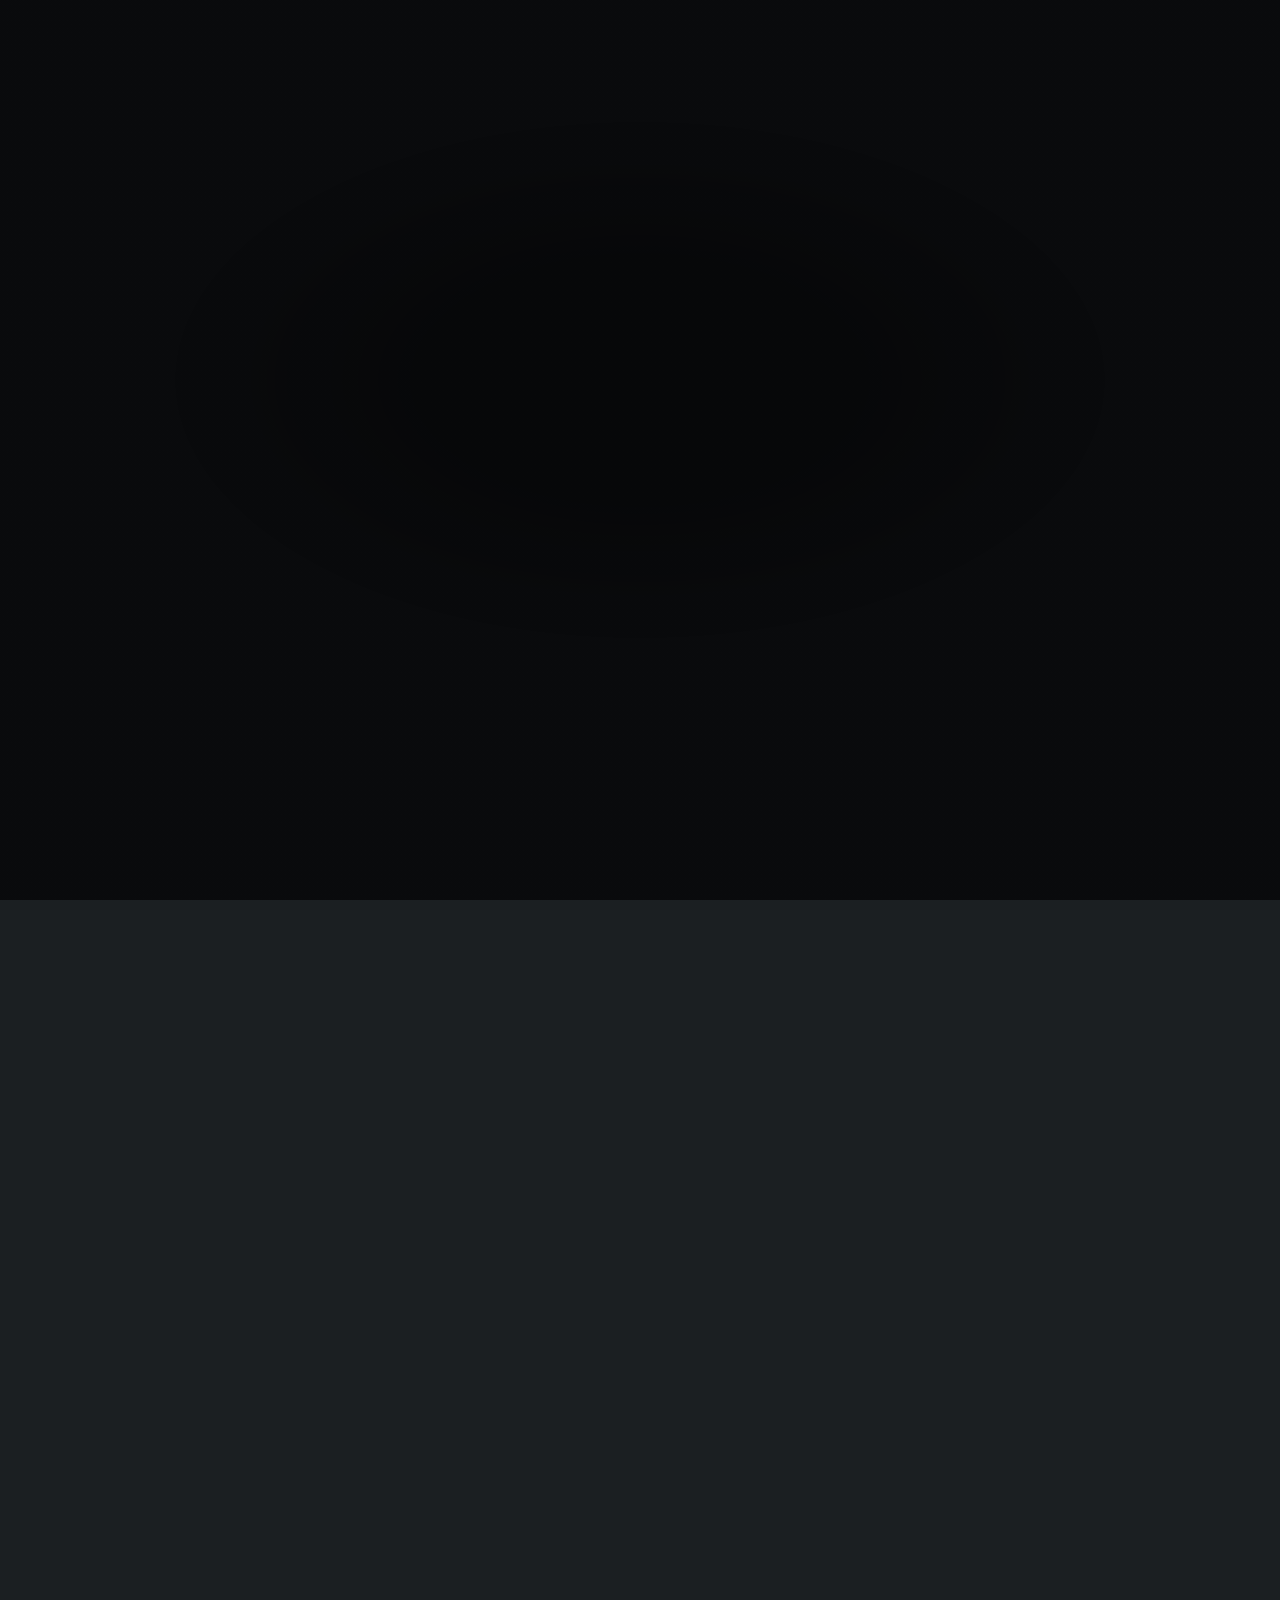
==== commit 74a09979: "Update index.html" ====
--- a/index.html
+++ b/index.html
@@ -181,7 +181,7 @@
 								<img src="images/pic03.jpg" alt=""/>
 							</span>
 							<p>
-								<b>Teaching:</b>
+								<b>Teaching:</b><br>
 								Lead organiser of a Master’s-level observing workshop Ondrejov, Czechia Apr 2026 – Sept 2026<br>
 								– I led, designed and ran a two-week long workshop which teaches University of Potsdam and local Czech/Slovak Master’s students to independently conduct telescope nights, contributing credits towards their degree.<br>
 								
@@ -198,7 +198,7 @@
 							</p>
 
 							<p>
-								<b>Supervised and co-supervised students</b>
+								<b>Supervised and co-supervised students</b><br>
 								PhD student co-supervision: Gabriela Da Rosa, University of Warwick. Extremely low-mass white dwarfs   Jan 2025 – Present<br>
 								Master’s student: Shreyas Kathuria, University of Potsdam. White dwarf binaries April 2026 – Present<br>
 								Master’s student: Ruchika Rani, University of Potsdam. Machine learning techniques with multi-object spectroscopy surveys  June 2026 – Present<br>
@@ -208,7 +208,7 @@
 
 							
 							<p>
-								<b>Outreach:</b>
+								<b>Outreach:</b><br>
 								4MOST Public Outreach: I am an active contributor towards 4MOST collaboration news posts, social media engagement and newsletters.
 								<br>
     							Observatory sessions: I welcomed public groups, particularly kids, in events at Warwick's campus observatory. I led a session teaching the purpose of a telescope and the science that can be done with one.
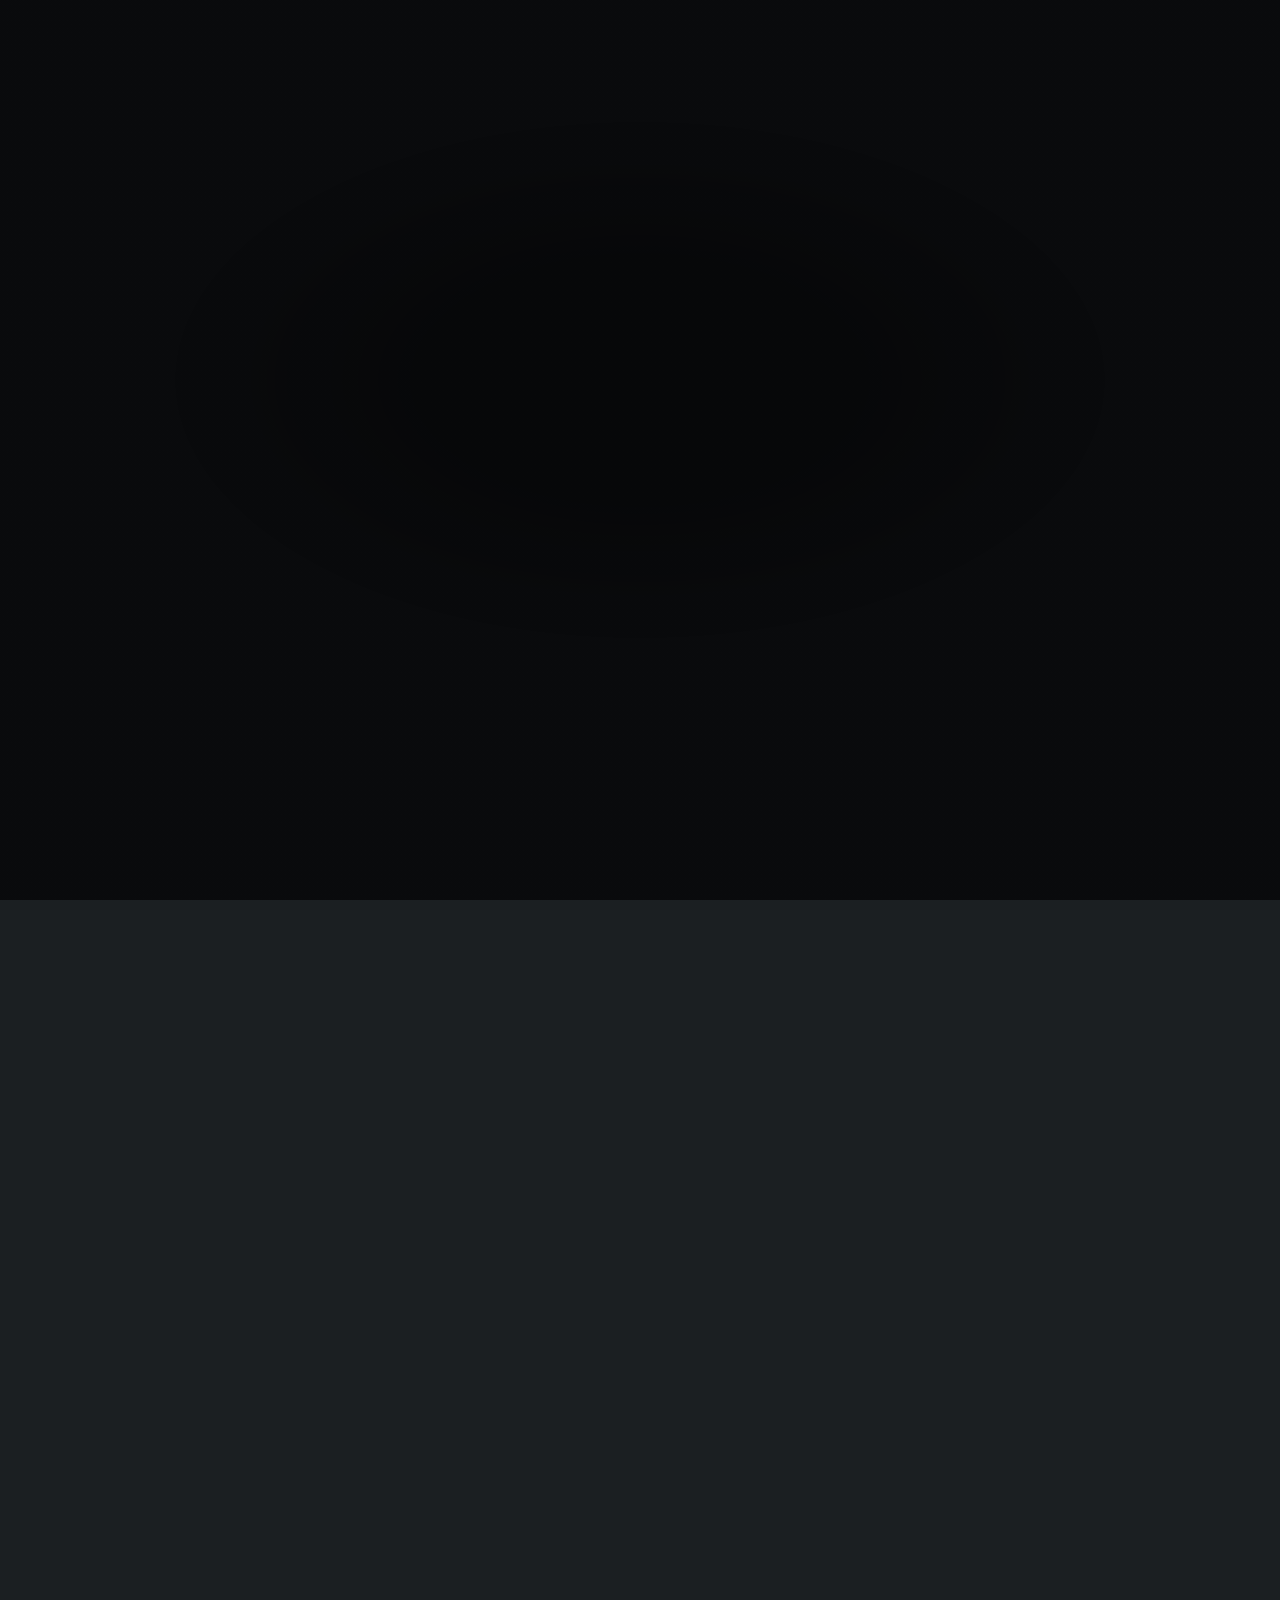
==== commit 11500561: "Update index.html" ====
--- a/index.html
+++ b/index.html
@@ -109,7 +109,7 @@
 							<h2 class="major">About Me</h2>
 							<!-- Here is an image that you can customize for this page -->
 							<span class="image main">
-								<img src="images/pic01.jpg" alt=""/>
+								<img src="images/ORM.jpg" alt=""/>
 							</span>
 
 							<p>
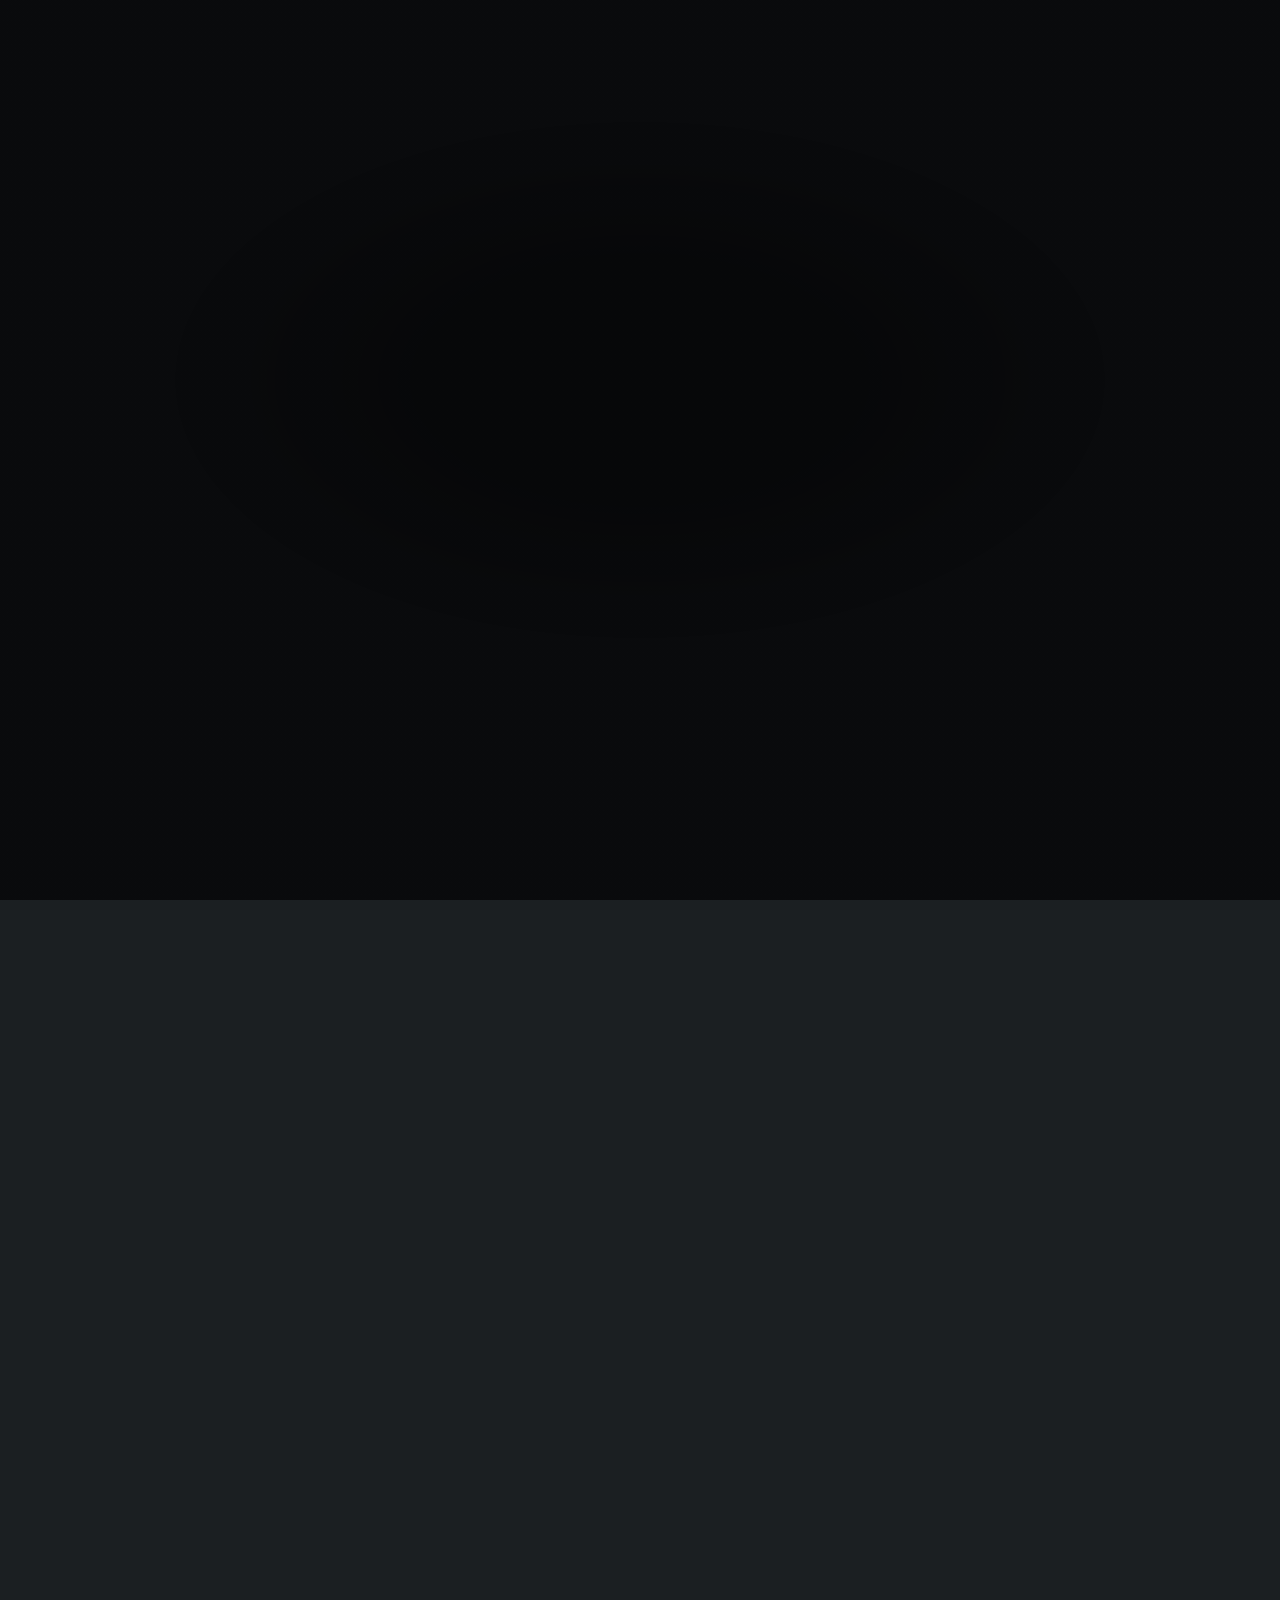
==== commit 5b44fcab: "Update index.html" ====
--- a/index.html
+++ b/index.html
@@ -109,7 +109,7 @@
 							<h2 class="major">About Me</h2>
 							<!-- Here is an image that you can customize for this page -->
 							<span class="image main">
-								<img src="images/ORM.jpg" alt=""/>
+								<img src="images/JM_ORM_sn.png" alt=""/>
 							</span>
 
 							<p>
@@ -178,7 +178,7 @@
 						<article id="community">
 							<h2 class="major">Community</h2>
 							<span class="image main">
-								<img src="images/pic03.jpg" alt=""/>
+								<img src="images/JM_Roque_sn.png" alt=""/>
 							</span>
 							<p>
 								<b>Teaching:</b><br>
